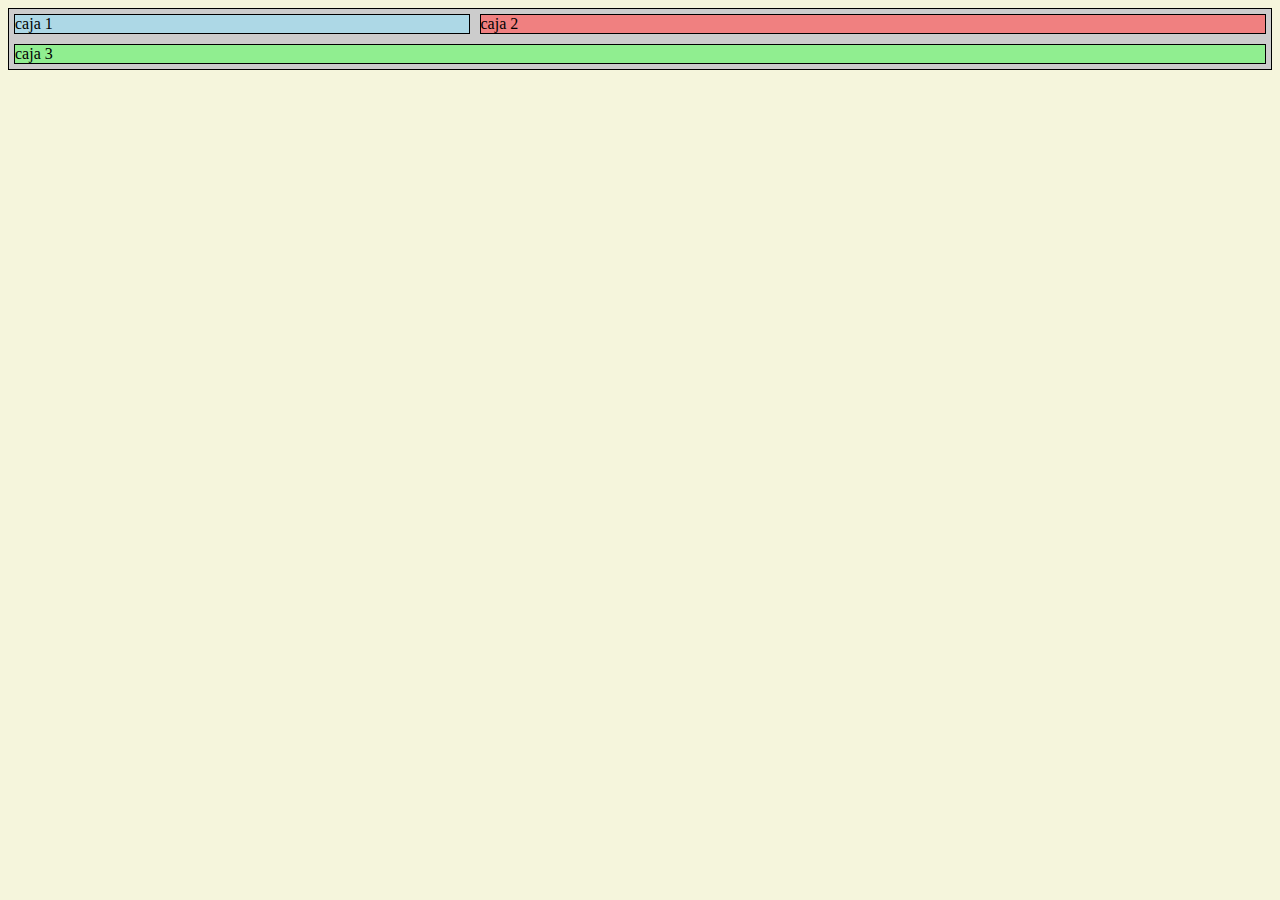
==== index.html @ 1abecbde "inici" ====
<!DOCTYPE html>
<html lang="es">
<head>
    <meta charset="UTF-8">
    <meta name="viewport" content="width=device-width, initial-scale=1.0">
    <title>Cajas flex</title>
    <link rel="stylesheet" href="style.css">
</head>
<body>
    <section class="flex-container">

        <div class="caja c1">
            caja 1
        </div>
        <div class="caja c2">
            caja 2
        </div>
        <div class="caja c3">
            caja 3
        </div>


    </section>
</body>
</html>
---- style.css ----
body {
    background-color:beige;
}


.flex-container{
    border: 1px solid black;
    background: #ccc;
    display: flex;
    flex-direction:row;
    margin:0 auto;

    flex-flow:row wrap;
    justify-content:flex-start;
    /* align-items:center; */
    /* align-content:center; */


}

.caja{
    border: 1px solid;
    background-color: white;
    margin: 5px;
    width:300px;
    overflow:hidden;

}
.c1{
    background: lightblue;
    /* order: 1; */
    flex-grow: 1;
}
.c2{
    background: lightcoral;
    flex-grow: 1;
    flex-basis:50%;
}
.c3{
    background: lightgreen;
    flex-grow: 1;
}
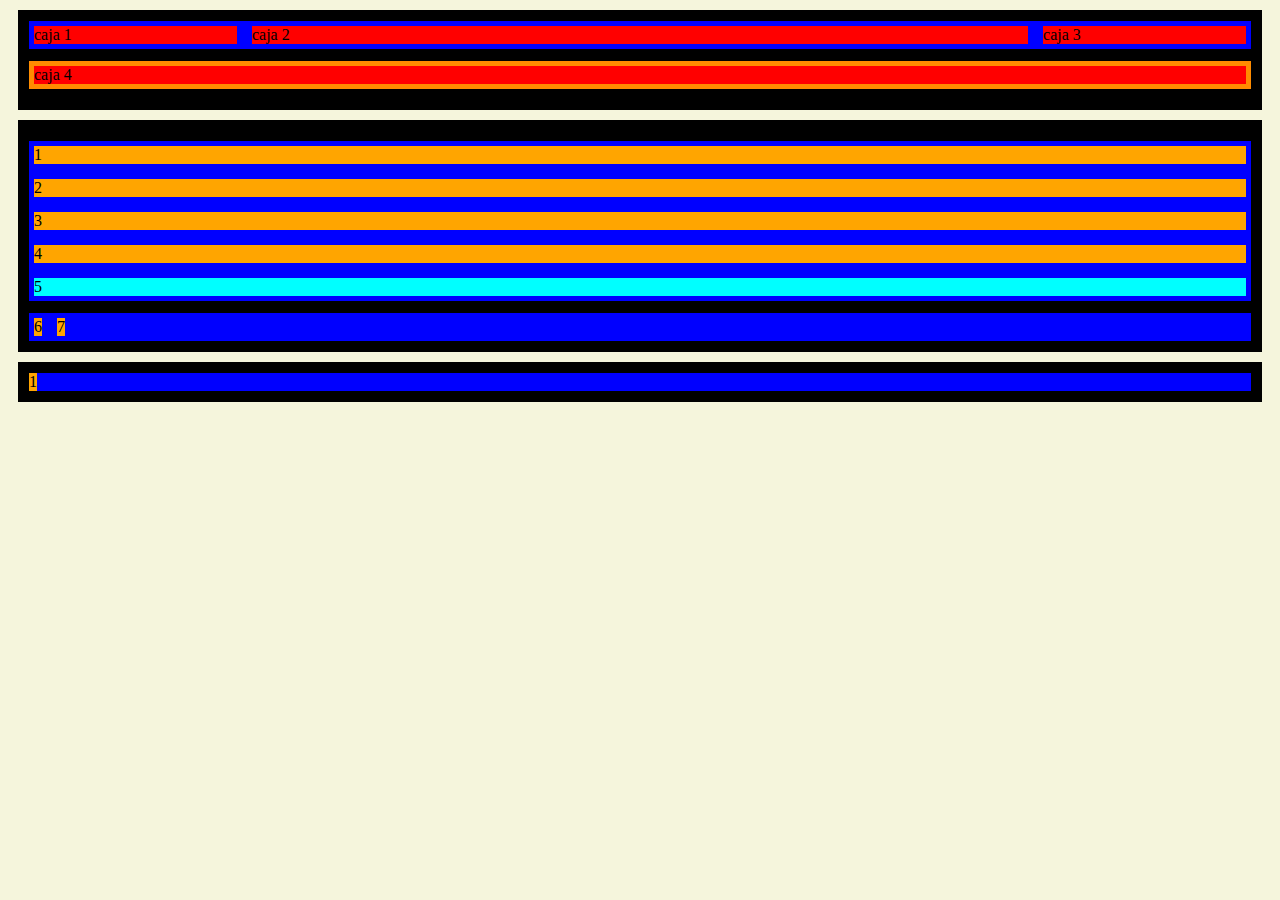
==== commit 804d9376: "proves" ====
--- a/index.html
+++ b/index.html
@@ -7,19 +7,51 @@
     <link rel="stylesheet" href="style.css">
 </head>
 <body>
-    <section class="flex-container">
+    <div class="c0">
+        <div class="flex-container">
 
-        <div class="caja c1">
-            caja 1
+                <div class="caja c1">
+                    caja 1
+                </div>
+                <div class="caja c2">
+                    caja 2
+                </div>
+                <div class="caja c3">
+                    caja 3
+                </div>
         </div>
-        <div class="caja c2">
-            caja 2
+        <div class="flex-container1">
+
+            <div class="caja c1">
+                caja 4
+            </div>
+    </div>
+
+    </div>
+
+
+    <div class="c0">
+        <div class="flex-container2">
+            <div class="caja c5">1</div>
+            <div class="caja c5">2</div>
+            <div class="caja c5">3</div>
+            <div class="caja c5">4</div>
+            <div class="caja c6">5</div>
+    </div>
+        <div class="flex-container tam40">
+                <div class="caja c5">6</div>
+                <div class="caja c5">7</div>
         </div>
-        <div class="caja c3">
-            caja 3
+    </div>
+
+
+
+    <div class="c0">
+
+        <div class="flex-container">
+            <div class="c5">1</div>
         </div>
 
-
-    </section>
+    </div>
 </body>
 </html>--- a/style.css
+++ b/style.css
@@ -1,42 +1,137 @@
+* {
+  border: 0;
+}
+
+:root {
+  /* --columns:200px; */
+  --color--negro: #000000;
+  --color--blanco: #ffffff;
+  --color--azulclaro: #add8e6;
+  --color--azuloscuro: #0000ff;
+  --color--cian: #00ffff;
+  --color--rojo: #ff0000;
+  --color--amarillo: #ffa500;
+  --color--naranja: #ff8c00;
+  --color--gris: #717D7E;
+}
+
 body {
-    background-color:beige;
+  background-color: beige;
+}
+
+/* .grid{
+    display:grid;
+    grid-template-columns: var(--columns);
+    grid-auto-row:140px;
+    grid-gap:20px;
+    justify-content:center;
+} */
+
+.flex-container {
+  border: 1px solid black;
+  background: var(--color--azuloscuro);
+  display: flex;
+  /* flex-direction:row; */
+  /* justify-content:space-evenly; */
+  margin: 0 auto;
+  gap: 5px;
+  flex-flow: row wrap;
+  justify-content: flex-start;
+  /* align-items:center; */
+  /* align-content:center; */
 }
 
 
-.flex-container{
+.flex-container1 {
+  border: 1px solid black;
+  background: var(--color--naranja);
+  display: flex;
+  margin: 10px auto;
+  gap: 5px;
+  flex-flow: row wrap;
+  justify-content: flex-start;
+  flex-direction:column;
+}
+.flex-container2 {
     border: 1px solid black;
-    background: #ccc;
+    background: var(--color--azuloscuro);
     display: flex;
-    flex-direction:row;
-    margin:0 auto;
+    margin: 10px auto;
+    gap: 5px;
+    flex-flow: row wrap;
+    justify-content: flex-start;
+    flex-direction:column;
+  }
 
-    flex-flow:row wrap;
-    justify-content:flex-start;
-    /* align-items:center; */
-    /* align-content:center; */
+.caja {
+  /* border: 1px solid; */
+  background-color: black;
+  margin: 5px;
+  /* width: 300px; */
+  overflow: hidden;
+  display:flex;
+  flex-direction:column;
+}
 
+.c0 {
+  background: var(--color--negro);
+  padding: 10px;
+  margin: 10px;
+}
+.c1 {
+  background: var(--color--rojo);
+  /* order: 1; */
+  flex-grow: 1;
+}
+.c2 {
+  background: var(--color--rojo);
+  flex-grow: 1;
+  flex-basis: 50%;
+}
+.c3 {
+  background: var(--color--rojo);
+  flex-grow: 1;
+}
+.c4 {
+  background: var(--color--naranja);
 
 }
-
-.caja{
-    border: 1px solid;
-    background-color: white;
-    margin: 5px;
-    width:300px;
-    overflow:hidden;
+.c5 {
+  background: var(--color--amarillo);
 
 }
-.c1{
-    background: lightblue;
-    /* order: 1; */
-    flex-grow: 1;
+.c6 {
+  background: var(--color--cian);
 }
-.c2{
-    background: lightcoral;
-    flex-grow: 1;
-    flex-basis:50%;
+
+/* .tam60 {
+  width:1fr;
 }
-.c3{
-    background: lightgreen;
-    flex-grow: 1;
-}+.tam60 {
+    width:2fr;
+  } */
+
+.caja-negra {
+  background: var(--color--negro);
+}
+.caja-gris1 {
+    background: var(--color--gris);
+}
+.caja-gris2 {
+    background: var(--color--gris);
+}
+.caja-roja {
+    background: var(--color--rojo);
+}
+.caja-naranja {
+    background: var(--color--naranja);
+}
+.caja-amarilla {
+    background: var(--color--amarillo);
+}
+.caja-azuloscuro {
+    background: var(--color--azuloscuro);
+}
+.caja-cian {
+    background: var(--color--cian);
+}
